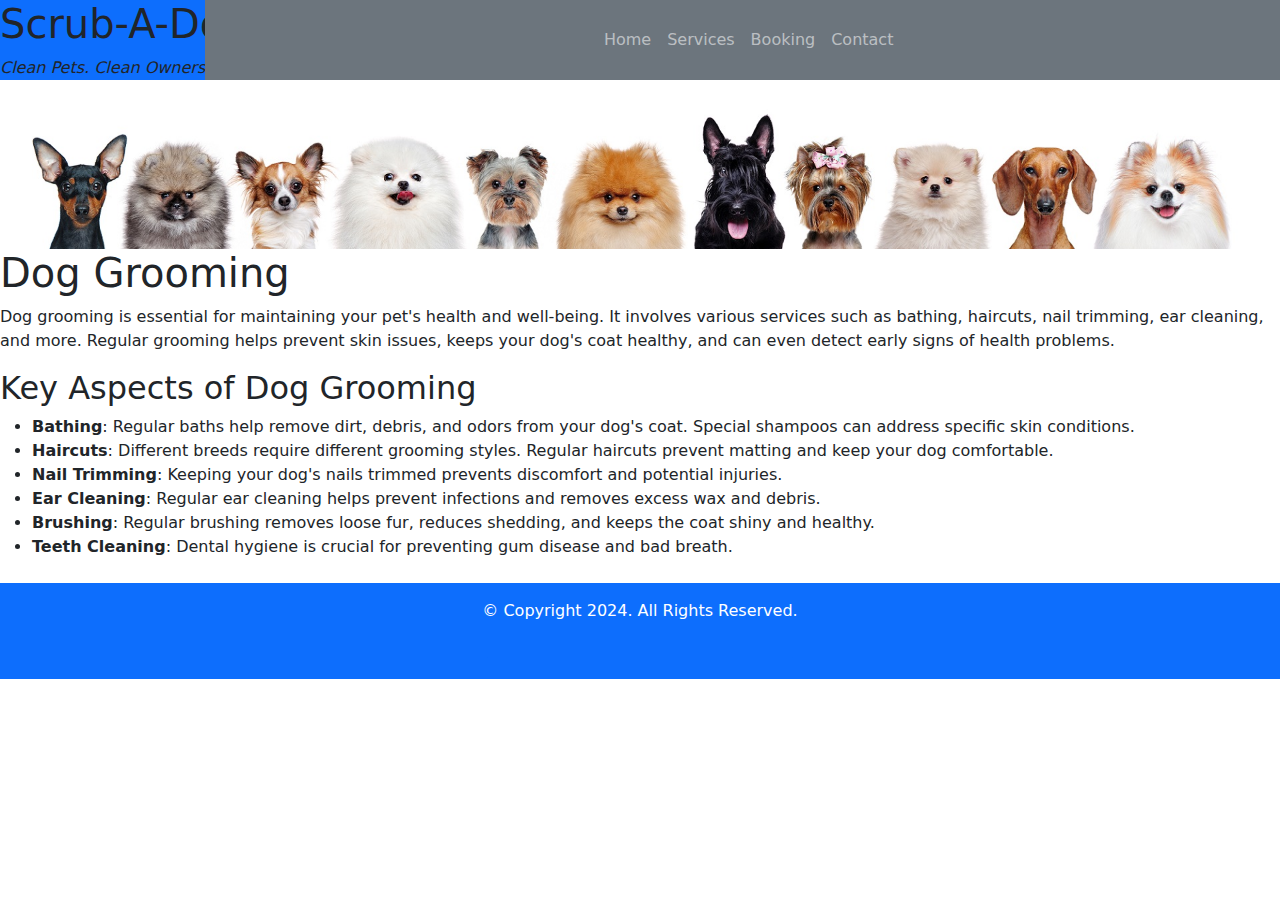
==== index.html @ 3ad57626 "commit" ====
<!DOCTYPE html>
<html lang="en">
<head>
    <meta charset="UTF-8">
    <meta name="viewport" content="width=device-width, initial-scale=1.0">
    <title>Final Exam</title>
    <link href="https://cdn.jsdelivr.net/npm/bootstrap@5.3.3/dist/css/bootstrap.min.css" rel="stylesheet" integrity="sha384-QWTKZyjpPEjISv5WaRU9OFeRpok6YctnYmDr5pNlyT2bRjXh0JMhjY6hW+ALEwIH" crossorigin="anonymous">
    <link rel="stylesheet" href="styles.css">
</head>
<body>
    <header class="row">
        <div class="bg-primary text-center col-lg-2">
            <a class="navbar-brand" href="/">
                <h1>Scrub-A-Dog</h1>
                <span><em>Clean Pets. Clean Owners</em></span>
            </a>
        </div>
        <nav class="bg-secondary navbar navbar-expand-md navbar-dark col-lg-10">
            <div class="container-fluid">
                <button class="navbar-toggler" type="button" data-bs-toggle="collapse" data-bs-target="#navbarNav" aria-controls="navbarNav" aria-expanded="false" aria-label="Toggle navigation">
                    <span class="navbar-toggler-icon"></span>
                </button>
                <div class="collapse navbar-collapse" id="navbarNav">
                    <ul class="navbar-nav mx-auto">
                        <li class="nav-item"><a class="nav-link" href="index.html">Home</a></li>
                        <li class="nav-item"><a class="nav-link" href="about.html">Services</a></li>
                        <li class="nav-item"><a class="nav-link" href="contact.html">Booking</a></li>
                        <li class="nav-item"><a class="nav-link" href="posts.html">Contact</a></li>
                    </ul>
                </div>
            </div>
        </nav>
    </header>
    <main class="mt-4">
        <div class="">
            <img class="w-100 d-flex" src="/images/dog-banner.jpg" alt="Dog Banner">
        </div>
        <main>
        <h1>Dog Grooming</h1>
        <p>Dog grooming is essential for maintaining your pet's health and well-being. It involves various services such as bathing, haircuts, nail trimming, ear cleaning, and more. Regular grooming helps prevent skin issues, keeps your dog's coat healthy, and can even detect early signs of health problems.</p>
        
        <h2>Key Aspects of Dog Grooming</h2>
        <ul>
            <li><strong>Bathing</strong>: Regular baths help remove dirt, debris, and odors from your dog's coat. Special shampoos can address specific skin conditions.</li>
            <li><strong>Haircuts</strong>: Different breeds require different grooming styles. Regular haircuts prevent matting and keep your dog comfortable.</li>
            <li><strong>Nail Trimming</strong>: Keeping your dog's nails trimmed prevents discomfort and potential injuries.</li>
            <li><strong>Ear Cleaning</strong>: Regular ear cleaning helps prevent infections and removes excess wax and debris.</li>
            <li><strong>Brushing</strong>: Regular brushing removes loose fur, reduces shedding, and keeps the coat shiny and healthy.</li>
            <li><strong>Teeth Cleaning</strong>: Dental hygiene is crucial for preventing gum disease and bad breath.</li>
        </ul>
    </main>
    </main>
    <footer class="bg-primary text-white text-center p-3 mt-4">
        <p>&copy; Copyright 2024. All Rights Reserved.</p>
        <small><a href="mailto:allen_delique@students.columbusstate.edu">allen_delique@students.columbusstate.edu</a></small>
    </footer>
    <script src="https://cdn.jsdelivr.net/npm/bootstrap@5.3.3/dist/js/bootstrap.bundle.min.js" integrity="sha384-YvpcrYf0tY3lHB60NNkmXc5s9fDVZLESaAA55NDzOxhy9GkcIdslK1eN7N6jIeHz" crossorigin="anonymous"></script>
    <script src="scripts.js"></script>
</body>
</html>
---- styles.css ----
/* Hamburger Menu Styles */
.menu-icon {
    display: none;
    flex-direction: column;
    cursor: pointer;
}

.menu-icon .bar {
    width: 25px;
    height: 3px;
    background-color: #333;
    margin: 4px 0;
    transition: 0.4s;
}

#nav-menu {
    display: none;
}

#nav-menu ul {
    list-style-type: none;
    padding: 0;
}

#nav-menu ul li {
    margin: 10px 0;
}

#nav-menu ul li a {
    text-decoration: none;
    color: #333;
}

/* Show menu icon on small screens */
@media (max-width: 600px) {
    .menu-icon {
        display: flex;
    }

    #nav-menu.hidden {
        display: none;
    }

    #nav-menu.visible {
        display: block;
    }
}
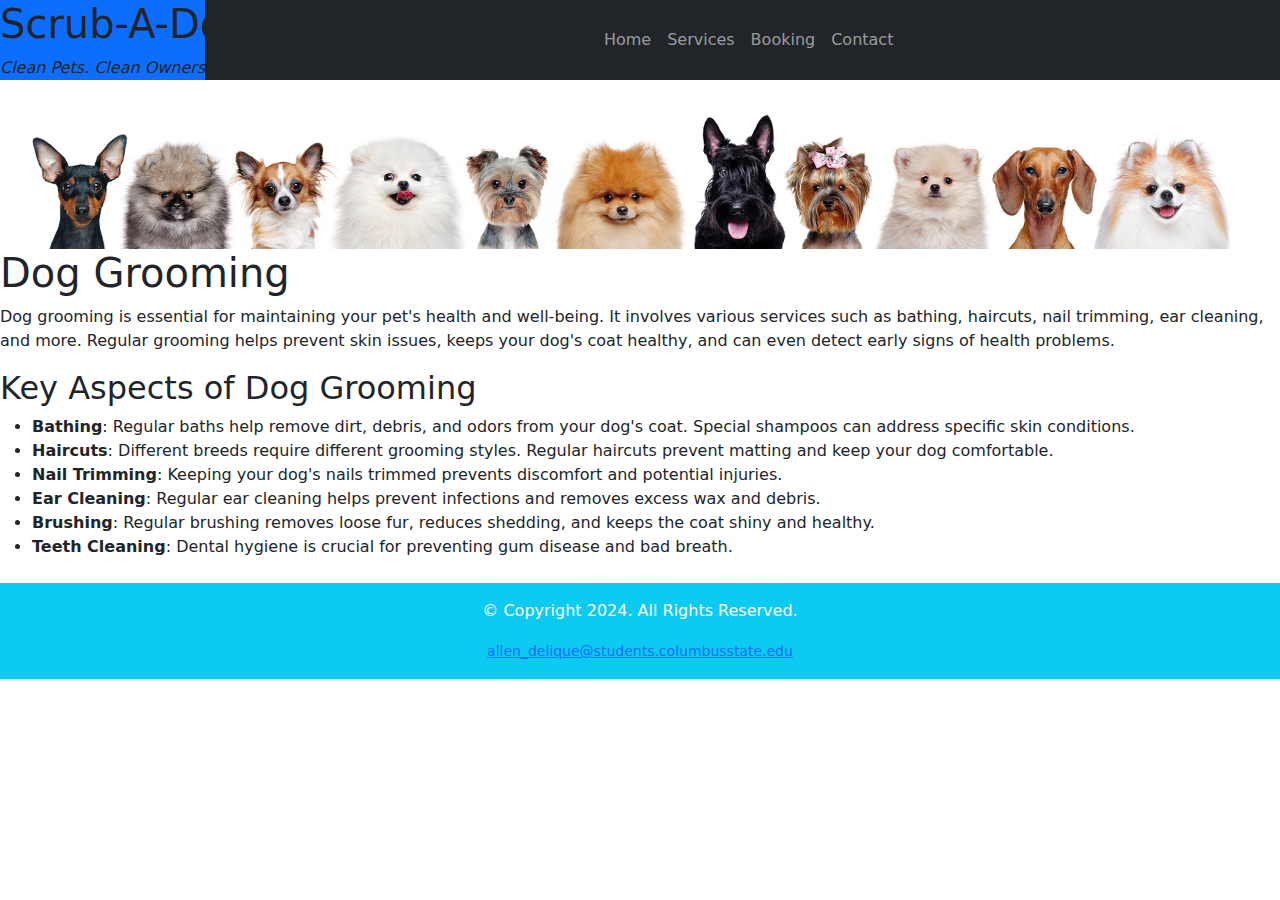
==== commit b19f1f0d: "correct nav items" ====
--- a/index.html
+++ b/index.html
@@ -15,17 +15,17 @@
                 <span><em>Clean Pets. Clean Owners</em></span>
             </a>
         </div>
-        <nav class="bg-secondary navbar navbar-expand-md navbar-dark col-lg-10">
+        <nav class="bg-dark navbar navbar-expand-md navbar-dark col-lg-10">
             <div class="container-fluid">
                 <button class="navbar-toggler" type="button" data-bs-toggle="collapse" data-bs-target="#navbarNav" aria-controls="navbarNav" aria-expanded="false" aria-label="Toggle navigation">
                     <span class="navbar-toggler-icon"></span>
                 </button>
                 <div class="collapse navbar-collapse" id="navbarNav">
                     <ul class="navbar-nav mx-auto">
-                        <li class="nav-item"><a class="nav-link" href="index.html">Home</a></li>
-                        <li class="nav-item"><a class="nav-link" href="about.html">Services</a></li>
-                        <li class="nav-item"><a class="nav-link" href="contact.html">Booking</a></li>
-                        <li class="nav-item"><a class="nav-link" href="posts.html">Contact</a></li>
+                        <li class="nav-item"><a class="nav-link" href="/">Home</a></li>
+                        <li class="nav-item"><a class="nav-link" href="/services">Services</a></li>
+                        <li class="nav-item"><a class="nav-link" href="/booking">Booking</a></li>
+                        <li class="nav-item"><a class="nav-link" href="/contact">Contact</a></li>
                     </ul>
                 </div>
             </div>
@@ -50,7 +50,7 @@
         </ul>
     </main>
     </main>
-    <footer class="bg-primary text-white text-center p-3 mt-4">
+    <footer class="bg-info text-white text-center p-3 mt-4">
         <p>&copy; Copyright 2024. All Rights Reserved.</p>
         <small><a href="mailto:allen_delique@students.columbusstate.edu">allen_delique@students.columbusstate.edu</a></small>
     </footer>
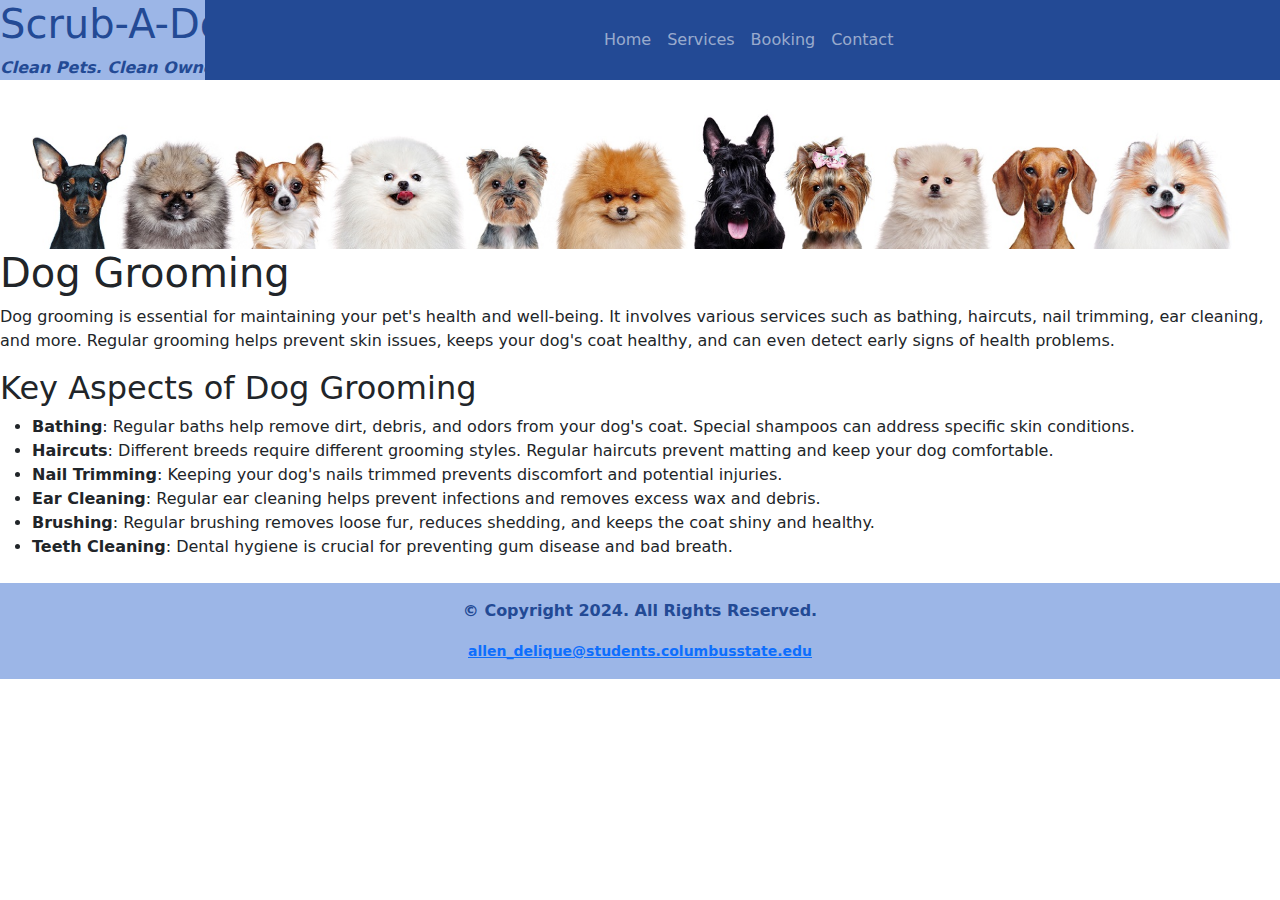
==== commit eb85b029: "consistent styles" ====
--- a/index.html
+++ b/index.html
@@ -9,23 +9,23 @@
 </head>
 <body>
     <header class="row">
-        <div class="bg-primary text-center col-lg-2">
+        <div id="logo" class="text-center col-lg-2">
             <a class="navbar-brand" href="/">
                 <h1>Scrub-A-Dog</h1>
                 <span><em>Clean Pets. Clean Owners</em></span>
             </a>
         </div>
-        <nav class="bg-dark navbar navbar-expand-md navbar-dark col-lg-10">
+        <nav id="nav" class="navbar navbar-expand-md navbar-dark col-lg-10">
             <div class="container-fluid">
                 <button class="navbar-toggler" type="button" data-bs-toggle="collapse" data-bs-target="#navbarNav" aria-controls="navbarNav" aria-expanded="false" aria-label="Toggle navigation">
                     <span class="navbar-toggler-icon"></span>
                 </button>
                 <div class="collapse navbar-collapse" id="navbarNav">
                     <ul class="navbar-nav mx-auto">
-                        <li class="nav-item"><a class="nav-link" href="/">Home</a></li>
-                        <li class="nav-item"><a class="nav-link" href="/services">Services</a></li>
-                        <li class="nav-item"><a class="nav-link" href="/booking">Booking</a></li>
-                        <li class="nav-item"><a class="nav-link" href="/contact">Contact</a></li>
+                        <li class="nav-item"><a class="nav-link" href="/index.html">Home</a></li>
+                        <li class="nav-item"><a class="nav-link" href="/services.html">Services</a></li>
+                        <li class="nav-item"><a class="nav-link" href="/booking.html">Booking</a></li>
+                        <li class="nav-item"><a class="nav-link" href="/contact.html">Contact</a></li>
                     </ul>
                 </div>
             </div>
@@ -50,7 +50,7 @@
         </ul>
     </main>
     </main>
-    <footer class="bg-info text-white text-center p-3 mt-4">
+    <footer class="text-center p-3 mt-4">
         <p>&copy; Copyright 2024. All Rights Reserved.</p>
         <small><a href="mailto:allen_delique@students.columbusstate.edu">allen_delique@students.columbusstate.edu</a></small>
     </footer>
--- a/styles.css
+++ b/styles.css
@@ -44,4 +44,13 @@
     #nav-menu.visible {
         display: block;
     }
+}
+
+#logo, footer {
+    background-color: #9cb6e7;
+    color: #234a95;
+    font-weight: bold;
+}
+#nav {
+    background-color: #234a95;
 }